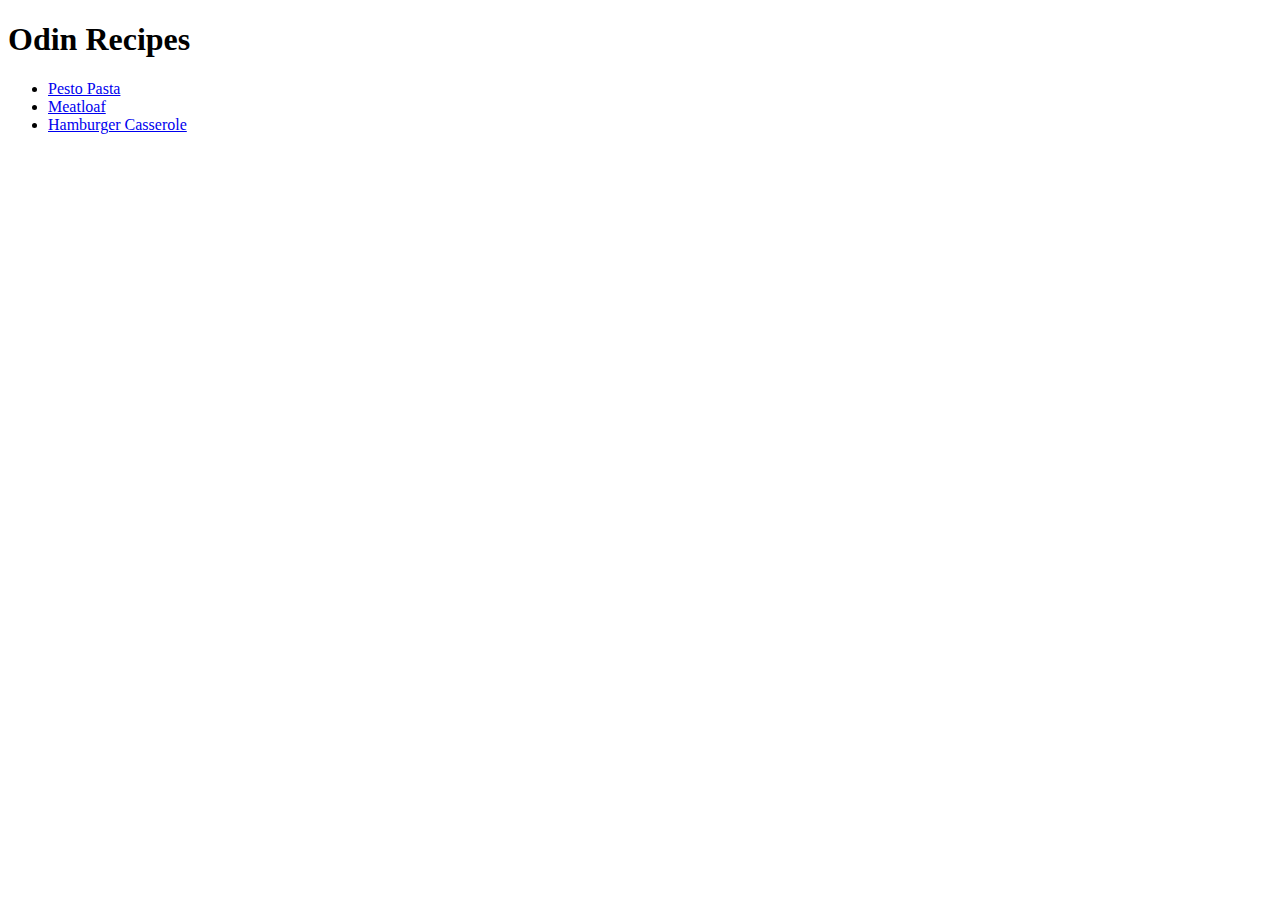
==== index.html @ bf9da317 "For index.html added a list with 3 links the 3 links are 3 different websites that show recipes,thei" ====
<!DOCTYPE html>

<html lang="en">
    <head>
     <meta charset="utf-8">
     <title>Odin Recipes Index</title>
    </head>

    <body>
        <h1>Odin Recipes</h1>
        <ul>
            <li><a href="recipes/pesto_pasta.HTML">Pesto Pasta</a></li>
            <li><a href="recipes/meatloaf.HTML">Meatloaf</a></li>
            <li><a href="recipes/hamburger_casserole.HTML">Hamburger Casserole</a></li>
        </ul>

    </body>
</html>
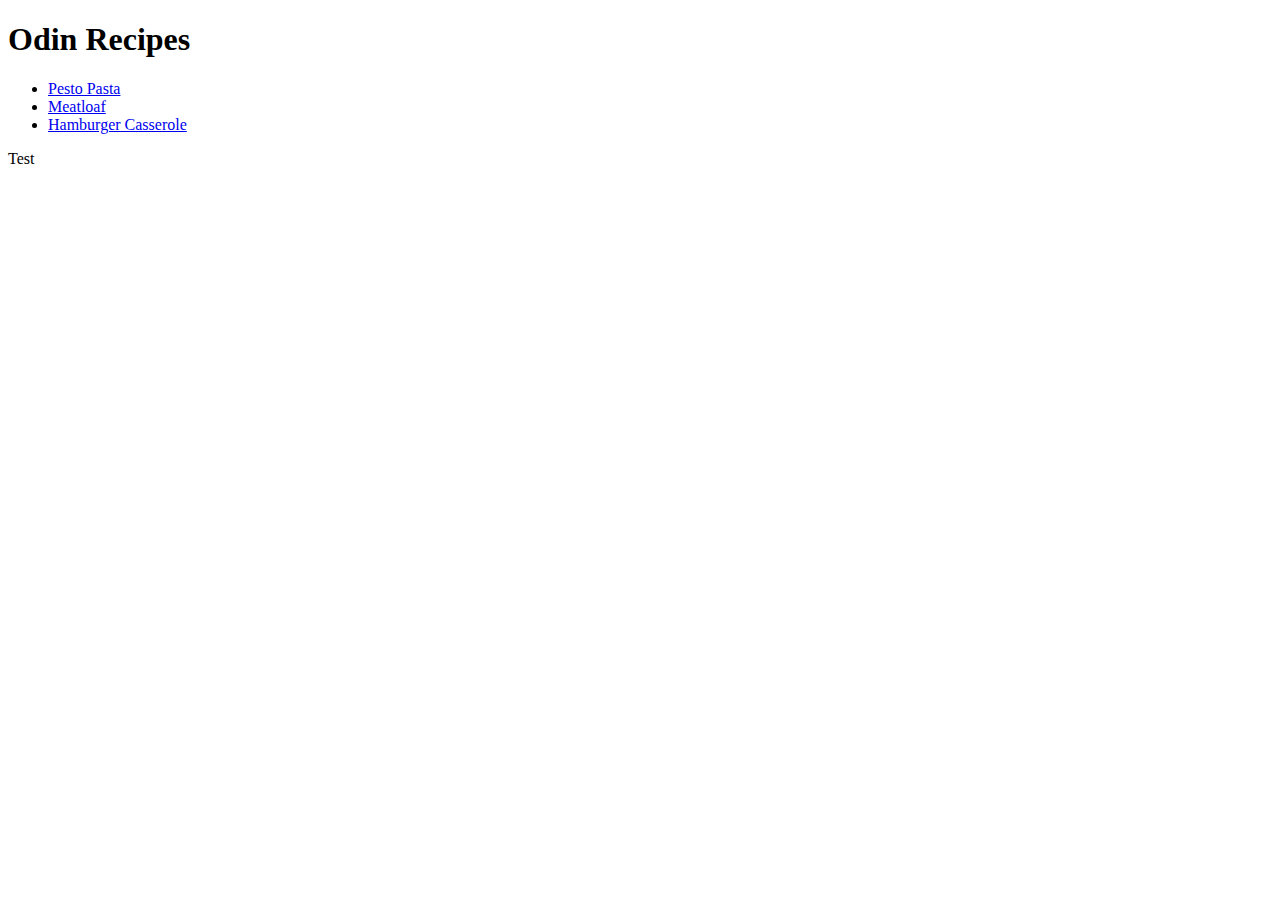
==== commit b78eb420: "Added CSS, To test if CSS is working correct." ====
--- a/index.html
+++ b/index.html
@@ -6,13 +6,15 @@
      <title>Odin Recipes Index</title>
     </head>
 
-    <body>
-        <h1>Odin Recipes</h1>
+<body>
+    <h1>Odin Recipes</h1>
         <ul>
             <li><a href="recipes/pesto_pasta.HTML">Pesto Pasta</a></li>
             <li><a href="recipes/meatloaf.HTML">Meatloaf</a></li>
             <li><a href="recipes/hamburger_casserole.HTML">Hamburger Casserole</a></li>
         </ul>
+</body>
 
-    </body>
+<div class="alert-text">Test</div>
+
 </html>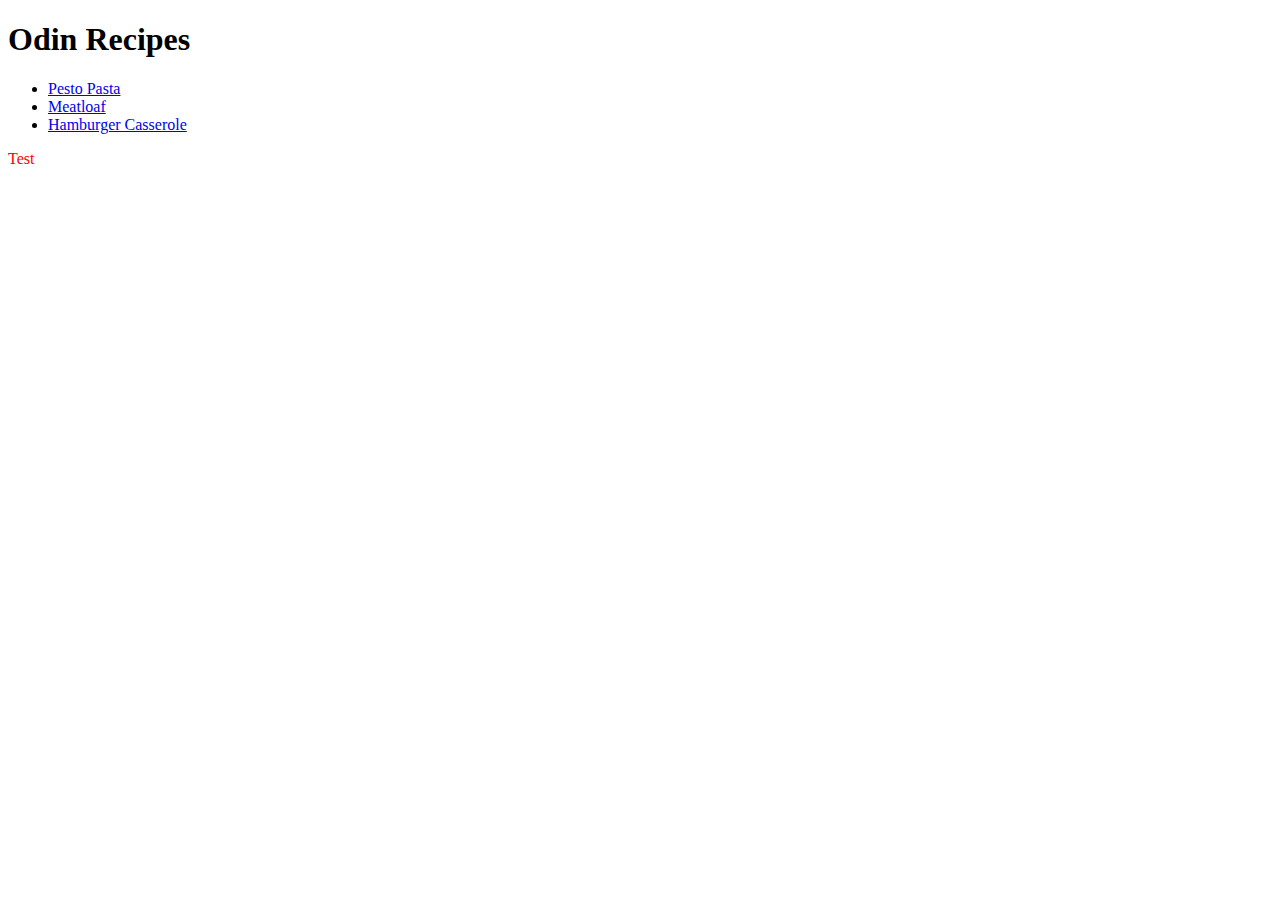
==== commit 8cb604ea: "Forgot link to styles.css" ====
--- a/index.html
+++ b/index.html
@@ -4,6 +4,7 @@
     <head>
      <meta charset="utf-8">
      <title>Odin Recipes Index</title>
+     <link rel="stylesheet" href="styles.css">
     </head>
 
 <body>
--- a/styles.css
+++ b/styles.css
@@ -0,0 +1,3 @@
+.alert-text {
+    color: red;
+}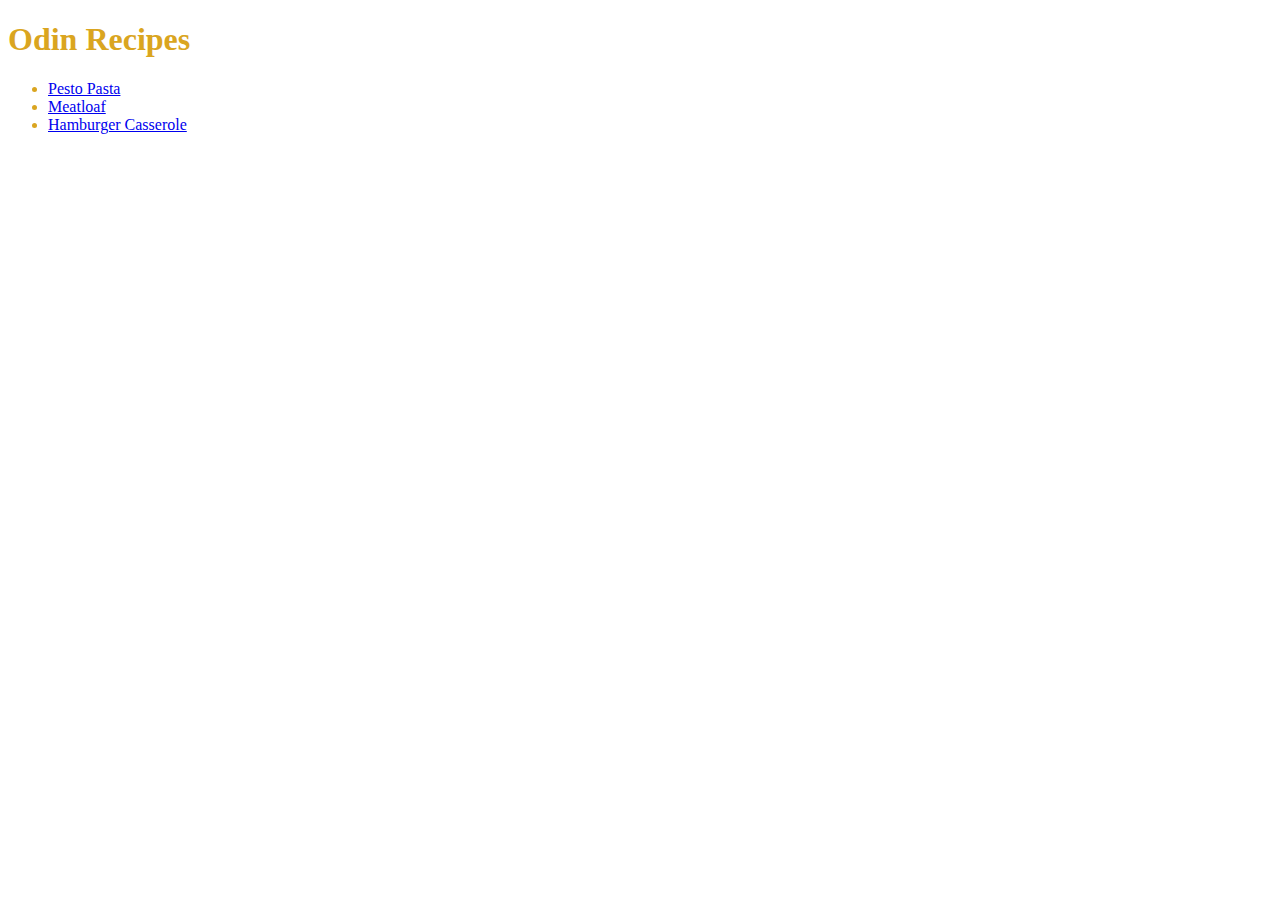
==== commit a9b97e52: "Added some CSS aspects to the main page." ====
--- a/index.html
+++ b/index.html
@@ -2,10 +2,12 @@
 
 <html lang="en">
     <head>
-     <meta charset="utf-8">
-     <title>Odin Recipes Index</title>
-     <link rel="stylesheet" href="styles.css">
+        <meta charset="utf-8">
+        <title>Odin Recipes Index</title>
+        <link rel="stylesheet" href="styles.css">
     </head>
+
+<div class="recipes">
 
 <body>
     <h1>Odin Recipes</h1>
@@ -16,6 +18,6 @@
         </ul>
 </body>
 
-<div class="alert-text">Test</div>
+</div>
 
 </html>--- a/styles.css
+++ b/styles.css
@@ -1,3 +1,4 @@
-.alert-text {
-    color: red;
+.recipes {
+    color:goldenrod;
+    font-family:'Times New Roman', Times, serif;
 }